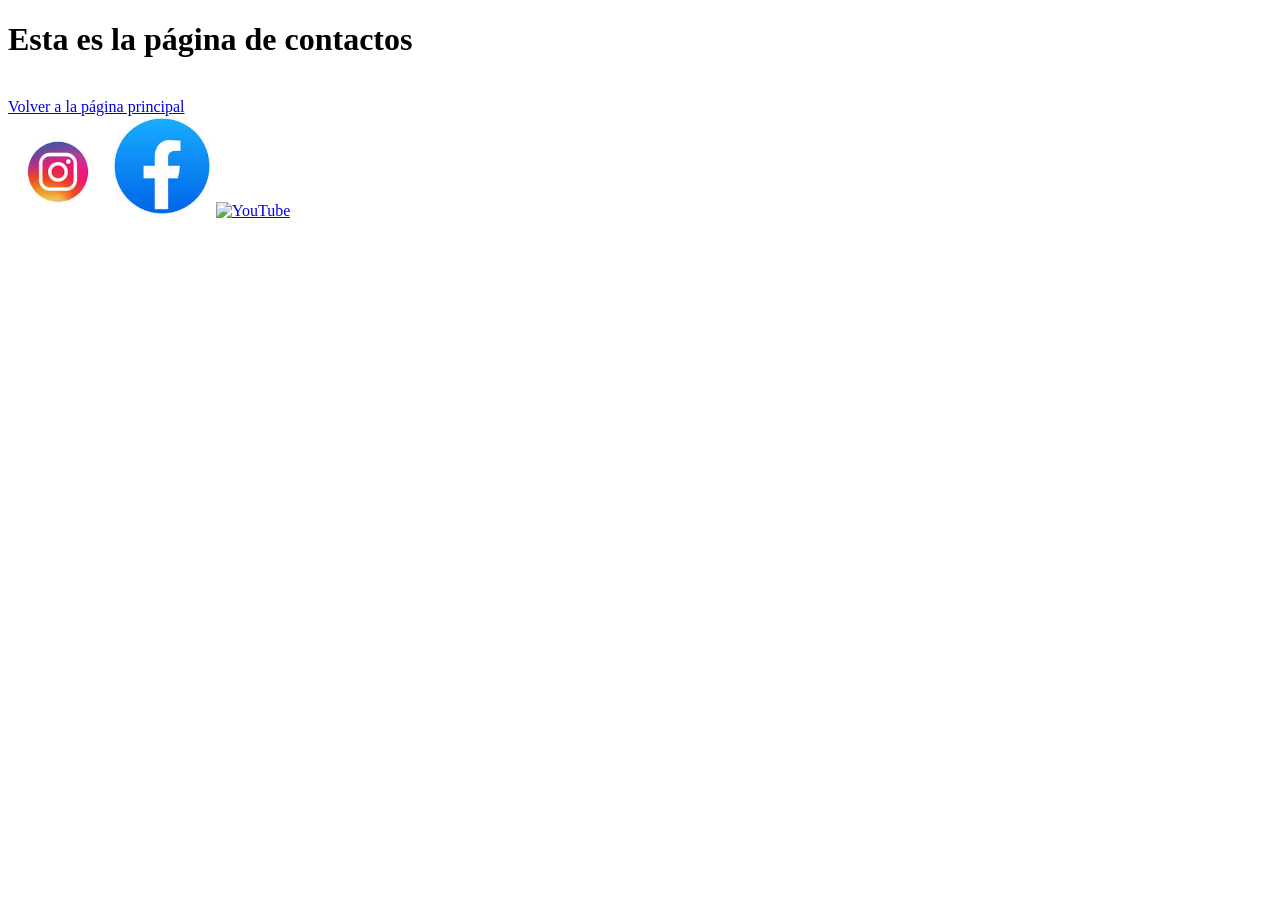
==== contactos.html @ ba4f4c71 "Add files via upload" ====
<!DOCTYPE html>
<html lang="en">
<head>
    <meta charset="UTF-8">
    <meta name="viewport" content="width=device-width, initial-scale=1.0">
    <title>Document</title>
</head>
<body>
    <h1>Esta es la página de contactos</h1>
    <br>
    <a href="index.html">Volver a la página principal</a>
    <br>
    <a target="_blank" href="https://www.instagram.com/"><img src="./imagen/instagram.jpg" alt="Instagram" width="100"></a>
    <a target="_blank" href="https://www.facebook.com/"><img src="./imagen/facebook.jpg" alt="Facebook" width="100"></a>
    <a target="_blank" href="https://www.youtube.com/?app=desktop&hl=es"><img src="./imagen/youtube.jpg" alt="YouTube" width="100"></a>
</body>
</html>
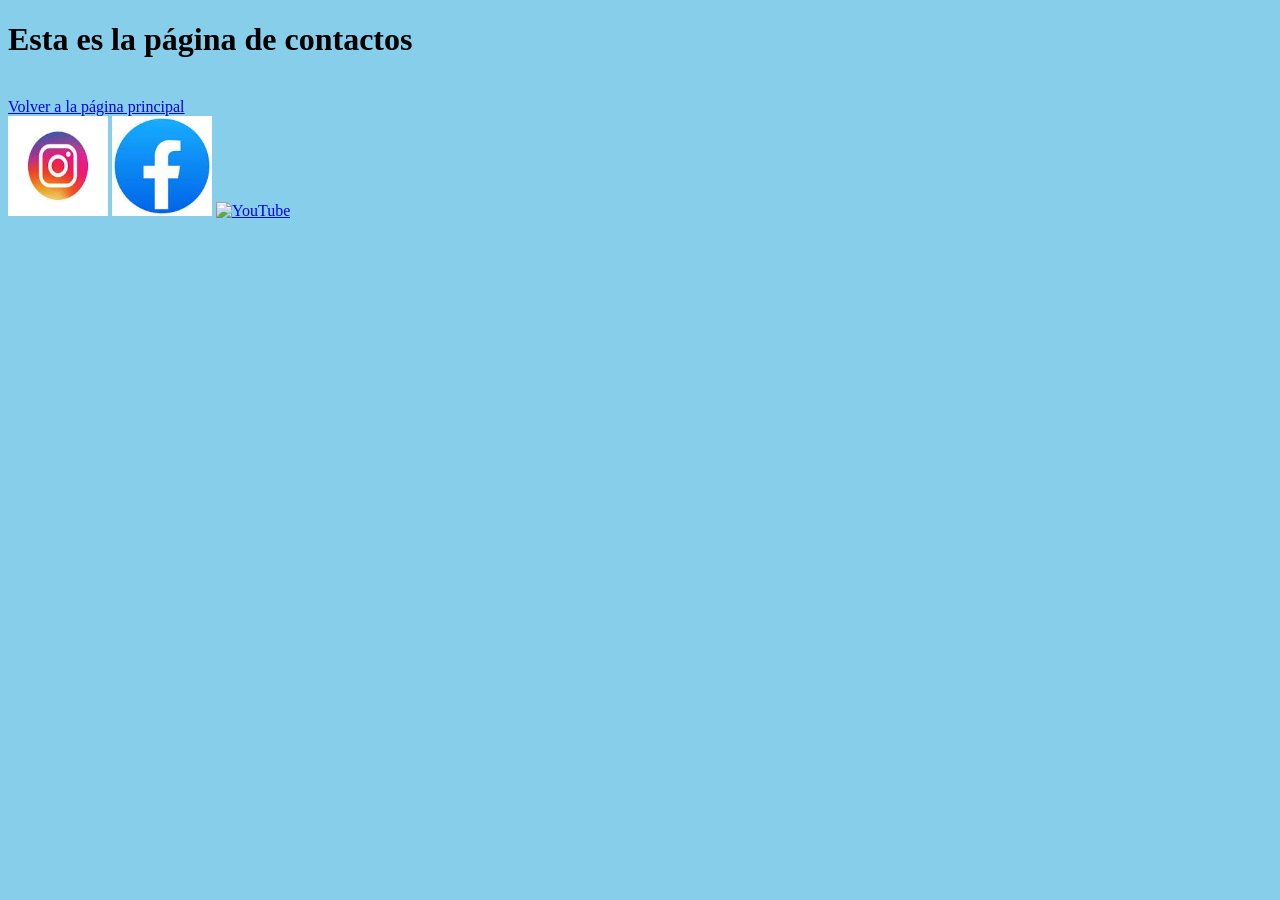
==== commit d1b64593: "Add files via upload" ====
--- a/contactos.html
+++ b/contactos.html
@@ -4,14 +4,15 @@
     <meta charset="UTF-8">
     <meta name="viewport" content="width=device-width, initial-scale=1.0">
     <title>Document</title>
+    <link rel="stylesheet" href="./css/estilos.css">
 </head>
-<body>
+<body >
     <h1>Esta es la página de contactos</h1>
     <br>
     <a href="index.html">Volver a la página principal</a>
     <br>
-    <a target="_blank" href="https://www.instagram.com/"><img src="./imagen/instagram.jpg" alt="Instagram" width="100"></a>
-    <a target="_blank" href="https://www.facebook.com/"><img src="./imagen/facebook.jpg" alt="Facebook" width="100"></a>
-    <a target="_blank" href="https://www.youtube.com/?app=desktop&hl=es"><img src="./imagen/youtube.jpg" alt="YouTube" width="100"></a>
-</body>
+    <a target="_blank"  href="https://www.instagram.com/"><img class="logos" src="./imagen/instagram.jpg" alt="Instagram" ></a>
+    <a  target="_blank"  href="https://www.facebook.com/"><img  class="logos" src="./imagen/facebook.jpg" alt="Facebook" ></a>
+    <a  target="_blank"  href="https://www.youtube.com/?app=desktop&hl=es"><img class="logos" src="./imagen/youtube.jpg" alt="YouTube"></a>
+</body >
 </html>
--- a/css/estilos.css
+++ b/css/estilos.css
@@ -0,0 +1,11 @@
+body  {background-color: skyblue ; }
+  h1.titulo {color: red ;  text-align: center ; text-decoration: underline black 8px; }
+  h2.preparacion {color: red ;  text-align: left; text-decoration: underline black 8px; }
+  li.blanco {color: white ; }
+    img.portada {width: 400px ; height: 200px ; 
+                 border: 5px solid  blue ; 
+                }
+    img.logos {width: 100px ; height: 100px ; }
+    p.parrafo {font-size: 20px ; color: green; text-align: center; }
+    li.enlace{text-align: center; color: blue; list-style-position: inside; }
+
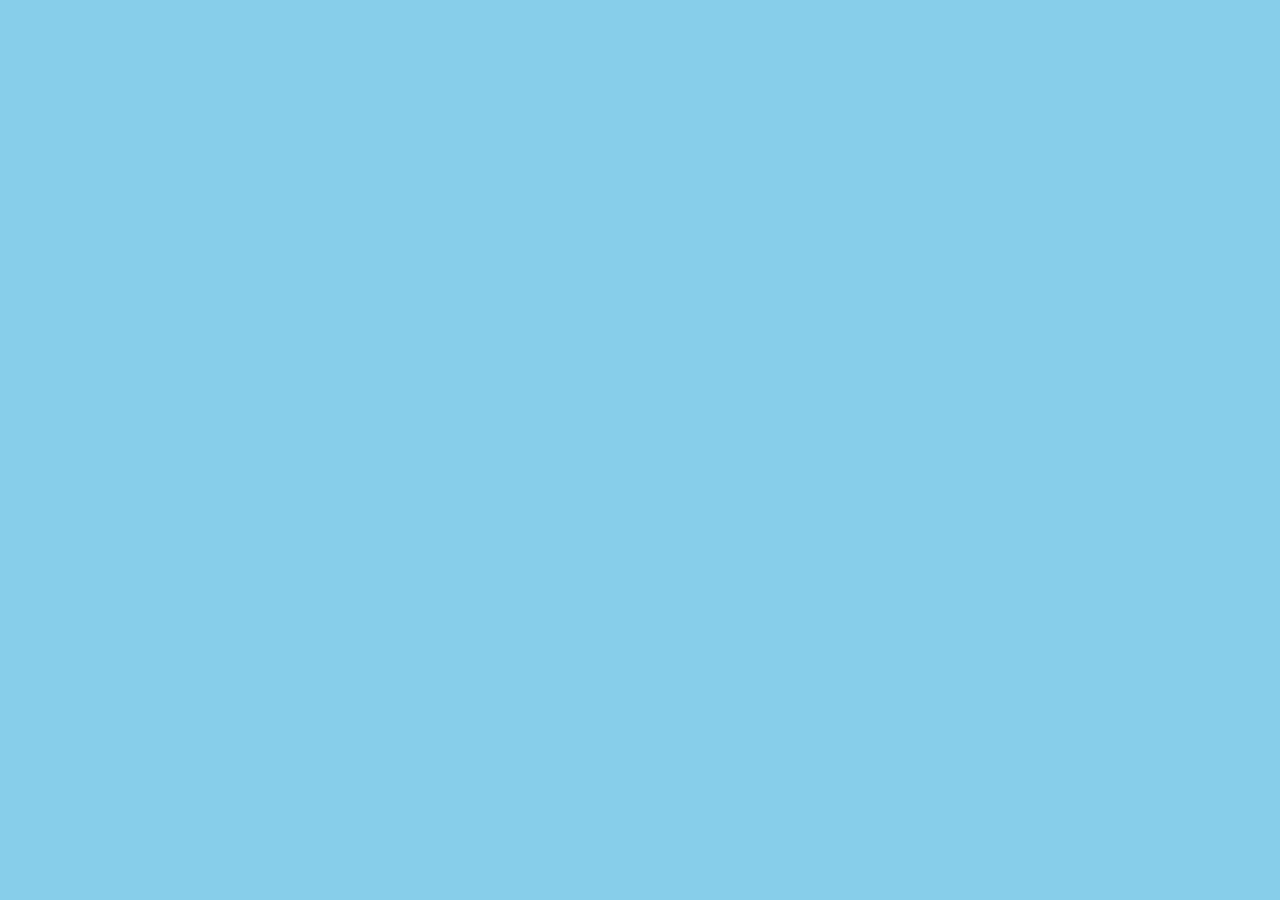
==== commit 63bbb31c: "Add files via upload" ====
--- a/contactos.html
+++ b/contactos.html
@@ -6,13 +6,5 @@
     <title>Document</title>
     <link rel="stylesheet" href="./css/estilos.css">
 </head>
-<body >
-    <h1>Esta es la página de contactos</h1>
-    <br>
-    <a href="index.html">Volver a la página principal</a>
-    <br>
-    <a target="_blank"  href="https://www.instagram.com/"><img class="logos" src="./imagen/instagram.jpg" alt="Instagram" ></a>
-    <a  target="_blank"  href="https://www.facebook.com/"><img  class="logos" src="./imagen/facebook.jpg" alt="Facebook" ></a>
-    <a  target="_blank"  href="https://www.youtube.com/?app=desktop&hl=es"><img class="logos" src="./imagen/youtube.jpg" alt="YouTube"></a>
-</body >
+
 </html>
--- a/css/estilos.css
+++ b/css/estilos.css
@@ -9,3 +9,79 @@
     p.parrafo {font-size: 20px ; color: green; text-align: center; }
     li.enlace{text-align: center; color: blue; list-style-position: inside; }
 
+header {background-color:green ; }
+nav {background-color: white ; }
+section {background-color: yellow ; }
+.ultimo {background-color: red ; }
+footer {background-color: black;}
+h1.titulo{font-size: 50px;
+  
+     
+}
+.elemento-flotante {
+  position: fixed;
+  bottom: 20px;
+  right: 20px;
+  width: 60px;
+  height: 200px;
+  z-index: 1000;
+}
+.elemento-flotante img {
+  width:100%;
+  height:100%;
+  cursor: pointer;
+  border-radius: 50%;
+  box-shadow: 0 4px 8px rgba(0, 128, 0, 0.4);
+  transition: transform 0.3s ease;
+}
+.elemento-flotante img:hover {
+  transform: scale(1.1);
+}
+.whatsapp{
+    position: fixed;
+    bottom: 50px;
+    right: 20px;
+}
+img.portada{
+ display: block;
+ margin: 0 auto;
+}
+.video {
+   display: block;
+ margin: 0 auto;
+
+}
+.logopiscaandinaa{
+    width: 100px;
+    height: auto; 
+}
+footer{display: flex;
+    justify-content: space-between;
+    align-items: center;
+}
+
+
+
+.logos{
+    width: 100px;
+    height: 100px;
+}
+.redes{text-align: right;}
+header{display: flex;
+
+  justify-content: space-between;
+}
+.redes{
+width: 40px;
+ height: 40px;
+}
+.siguenos{
+    text-align:center;
+}
+.mapa{
+    width: 350px;   
+    height: 120px;  
+    float: left;    
+    margin-right: 20px; 
+}
+   
